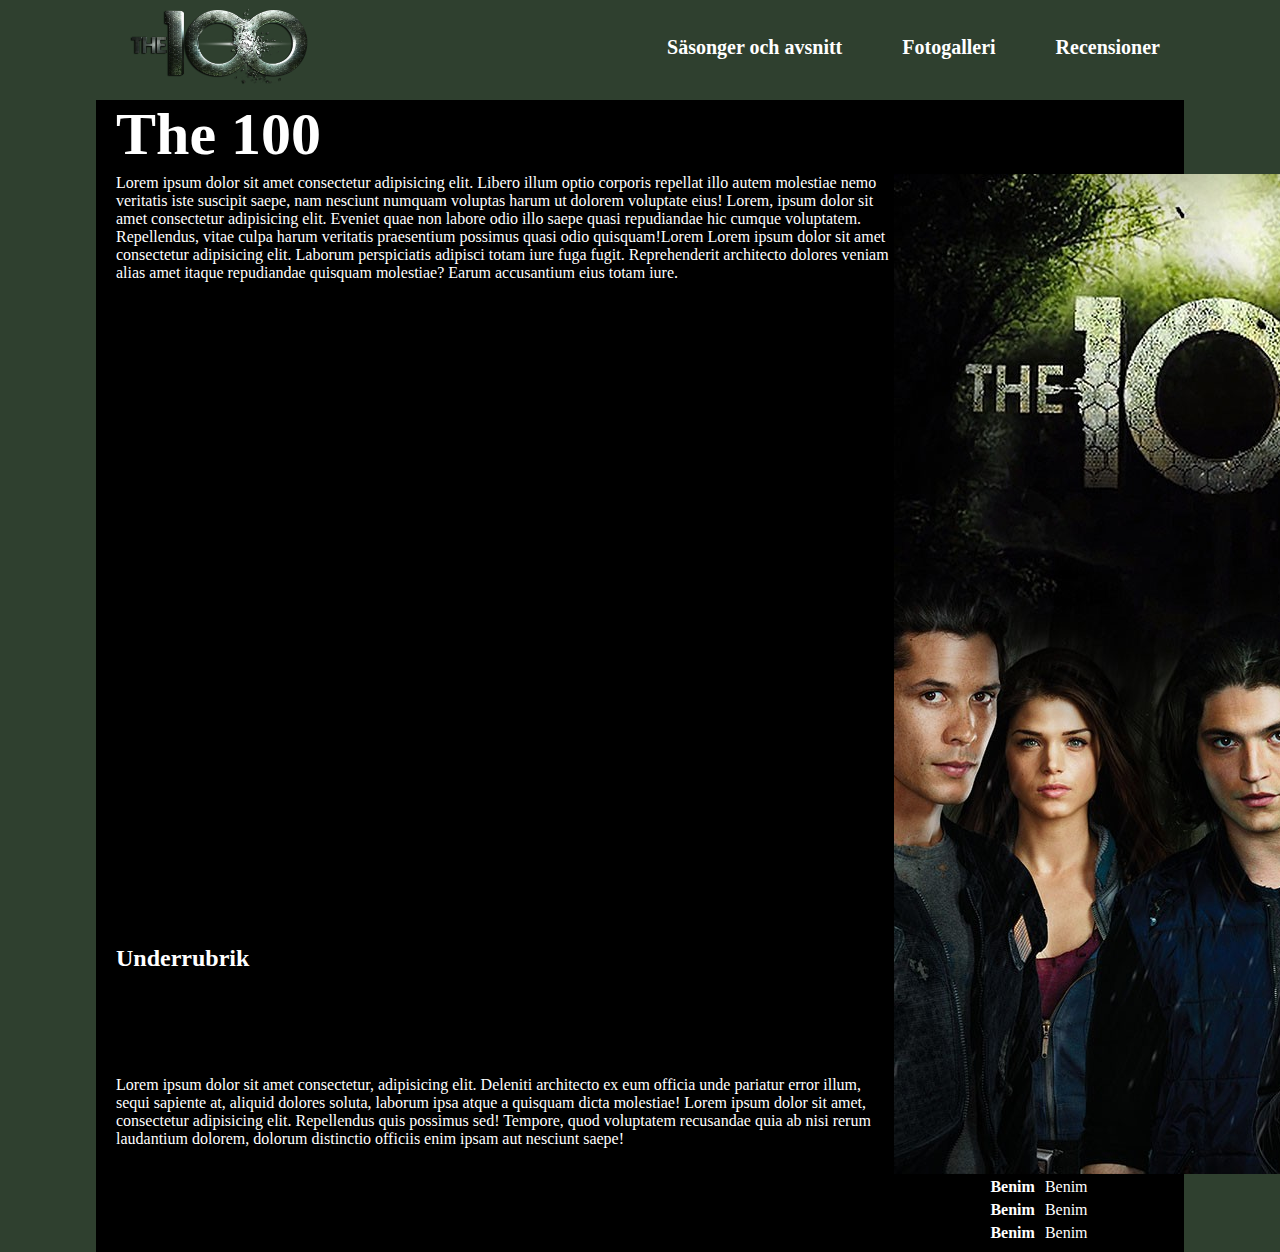
==== index.html @ 24e162e0 "V.4" ====
<!DOCTYPE html>
<html lang="en">
<head>
    <link rel="stylesheet" href="style.css">
    <meta charset="UTF-8">
    <meta http-equiv="X-UA-Compatible" content="IE=edge">
    <meta name="viewport" content="width=device-width, initial-scale=1.0">
    <title>The 100</title>
</head>
<body>
    <header>
        <nav class="navbar">
            <a href="indexthe100.html" class="nav-branding"> <img id="logo" src="img/thehundredlogo.jpg" alt="The 100 logo"></a>
                
                <ul class="nav-menu">
                    <li class="nav-item">
                        <a class="nav-link" href="säsongerochavsnitt.html">Säsonger och avsnitt</a>
                    </li>
                    <li class="nav-item">
                        <a class="nav-link" href="#">Fotogalleri</a>
                    </li>
                    <li class="nav-item" >
                        <a class="nav-link" href="recensioner.html">Recensioner</a>
                    </li>
                </ul>
                <div class="hamburger">
                    <span class="bar"></span>
                    <span class="bar"></span>
                    <span class="bar"></span> 
                </div>
        </nav>
    </header>

    <section class="content">
        <h1 class="master-title">
            The 100
        </h1>
        <div class="content-text">
            
            <p class="brödtext1">
            Lorem ipsum dolor sit amet consectetur adipisicing elit. Libero illum optio corporis repellat illo autem molestiae nemo veritatis iste suscipit saepe, nam nesciunt numquam voluptas harum ut dolorem voluptate eius! Lorem, ipsum dolor sit amet consectetur adipisicing elit. Eveniet quae non labore odio illo saepe quasi repudiandae hic cumque voluptatem. Repellendus, vitae culpa harum veritatis praesentium possimus quasi odio quisquam!Lorem Lorem ipsum dolor sit amet consectetur adipisicing elit. Laborum perspiciatis adipisci totam iure fuga fugit. Reprehenderit architecto dolores veniam alias amet itaque repudiandae quisquam molestiae? Earum accusantium eius totam iure.
        </p> 
        <h2 class="underrubrik">
            Underrubrik
        </h2>
        <p class="brödtext2">
            Lorem ipsum dolor sit amet consectetur, adipisicing elit. Deleniti architecto ex eum officia unde pariatur error illum, sequi sapiente at, aliquid dolores soluta, laborum ipsa atque a quisquam dicta molestiae! Lorem ipsum dolor sit amet, consectetur adipisicing elit. Repellendus quis possimus sed! Tempore, quod voluptatem recusandae quia ab nisi rerum laudantium dolorem, dolorum distinctio officiis enim ipsam aut nesciunt saepe!
        </p>
        <div class="trailer1"><iframe width="100%" height="100%" src="https://www.youtube.com/embed/ia1Fbg96vL0" title="The 100 Trailer" frameborder="0" allow="accelerometer; autoplay; clipboard-write; encrypted-media; gyroscope; picture-in-picture" allowfullscreen></iframe></div>
        
        </div>   
        <div class="aside">

            <div class="aside-rubrik">
                <img src="/img/1frontpagethe100.jpg">
            <ul class="aside-content">
                <li class="aside-vänster"class="aside-ett">Benim</li>
                <li class="aside-höger" class="aside-två">Benim</li>
                <li class="aside-vänster" class="aside-tre" >Benim</li>
                <li class="aside-höger" class="aside-fyra">Benim</li>
                <li class="aside-vänster"class="aside-fem">Benim</li>
                <li class="aside-höger" class="aside-sex">Benim</li>

            </ul>

            </div>
        </div>
    </section>


    <script src="script.js"></script>

</body>
</html>
---- style.css ----
*{
    padding: 0;
    margin: 0;
    box-sizing: border-box;
}
li{
    list-style: none;
}
body{
    background-color: rgb(47, 64, 47);

}
header{
    background-color: rgb(47, 64, 47);
    margin-left: 7.5%;
    margin-right: 7.5%;
    font-weight: 800;
    font-size: 20px;
    position: fixed;
    width: 85%;
    z-index: 1;
}

a{
    color: white;
    text-decoration: none;
}
.navbar{
    min-height: 70px;
    display: flex;
    justify-content: space-between;
    align-items: center;
    padding: 0 24px;
}
.nav-menu{
    display: flex;
    justify-content: space-between;
    align-items: center;
    gap: 60px;
}


.nav-link{
    transition: 0.3s ease;
}
.nav-link:hover{
    color: dodgerblue;
}

.hamburger{
    display: none;
    cursor: pointer;
}

.bar{
    display: block;
    width: 25px;
    height: 3px;
    margin: 5px auto;
    -webkit-transition: all 0.3s ease-in-out;
    transition: all 0.3s ease-in-out;
    background-color: white;
}



#logo{
    width: 180px;
    display: flex;
    justify-content: center;
    margin: 5%;

}
.content-text{
    margin-left: 20px;
}
.underrubrik{
    margin: 0%;
    margin-top: 15px;
}
.content{
    background-color: black;
    color: white;
    display: grid;
    row-gap: 5px;
    column-gap: 5px;
    grid-template-columns: 1fr 290px;
    grid-template-rows: auto auto;
    margin-left: 7.5%;
    margin-right: 7.5%;    
    top: 100px;
    position: absolute;
}
.content-text {
    grid-column: 1;
    grid-row: 2;
    display: grid;
    grid-template-columns: 1fr 1fr;
    grid-template-rows: auto auto;
}
.master-title{
    font-size: 60px;
    font-weight: 800;
    margin: 0%;
    margin-left: 20px;
    grid-template-columns: 1, -2;
}
.brödtext1{
    grid-column: 1/-1;
}
.underrubrik{
    grid-column: 1/-1;
    grid-row: 3;
}
.brödtext2{
    grid-column: 1/-1;
    grid-row: 4;
}
.trailer1{
    grid-column: 1/-1;
    grid-row: 2;
    margin: 10px;
    margin-bottom: 30px;
    height: 400px;
}
.aside{
    grid-column: 2;
    grid-row: 2/3;
}
.aside-content{
    display: grid;

    grid-template-columns: 3;
    grid-template-rows: 4;
    column-gap: 10px;
    row-gap: 5px;
    margin-bottom: 10px;


}

.aside-vänster{
    display: flex;
    justify-content: end;
    font-weight: 800;
    grid-column: 1/2;

}
.aside-höger{
    grid-column: 2/3;
}

@media (max-width: 950px){
    header{
        margin: 0;
    }
    .nab
    {
        position: fixed;
    }
    .content {
        margin: 0;
    }
    header{
        width: 100%;
    }

}

@media(max-width:750px){
    .hamburger{
        display: block;
    }

    .hamburger.active .bar:nth-child(2){
        opacity: 0;
    }
    .hamburger.active .bar:nth-child(1){
        transform: translateY(8px) rotate(45deg);
    } 
    .hamburger.active .bar:nth-child(3){
        transform: translateY(-8px) rotate(-45deg);
    }

    .nav-menu{
        position: fixed;
        left: -100%;
        top: 90px;
        gap: 0;
        flex-direction: column;
        background-color: rgb(47, 64, 47);
        width: 100%;
        text-align: center;
        transition: 0.3s;
    }
    .nav-item{
        margin: 16px 0;
    }

    .nav-menu.active{
        left: 0;
    }
}

@media (max-width: 680px) {
    .content{
      
       grid-template-columns: 1fr
    }
   
    .content-text{
        grid-column: ;
    }
    .aside{
        grid-column: 1/2;
        grid-row: 4;
    }
    .master-title{
        margin-left: 2.5%;
        margin-right: 2.5%;
        display: flex;
        justify-content: center;
    }
    .underrubrik{
        margin-left: 2.5%;
        margin-right: 2.5%;
        display: flex;
        justify-content: center;
    }
    .trailer1{
        display: flex;
        justify-content: center;
        height: 90%;
    }
    .content-text{
        margin-left: 2.5%;
        margin-right: 2.5%;    }
}
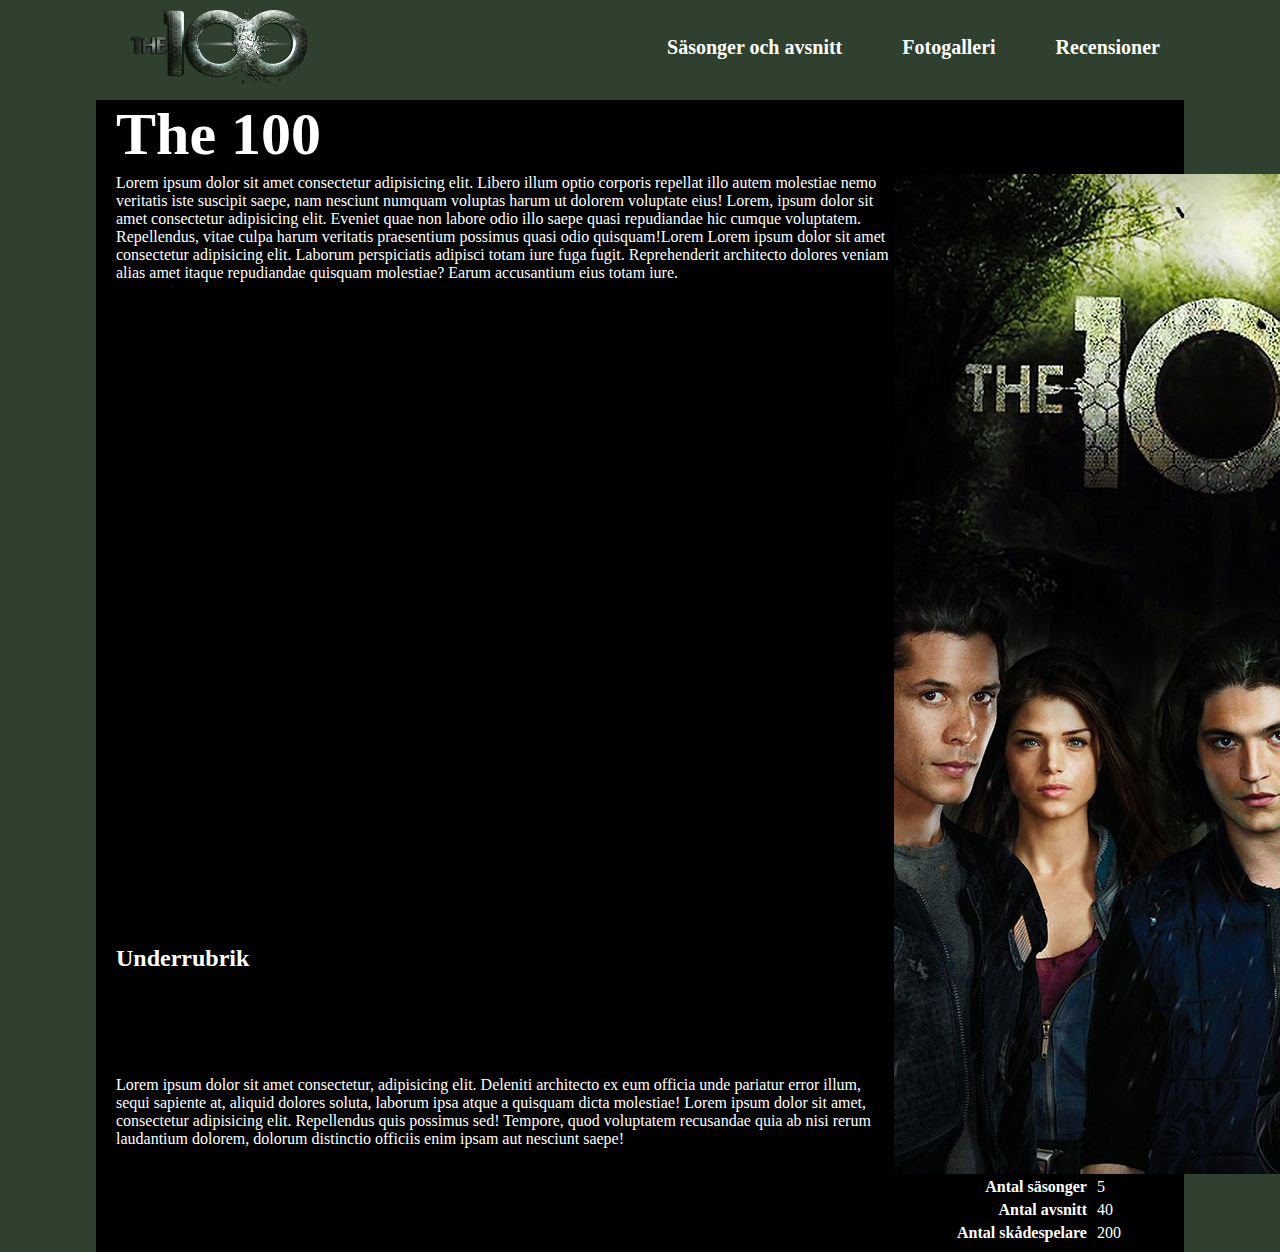
==== commit 2500e827: "V.7" ====
--- a/index.html
+++ b/index.html
@@ -9,10 +9,10 @@
 </head>
 <body>
     <header>
-        <nav class="navbar">
-            <a href="indexthe100.html" class="nav-branding"> <img id="logo" src="img/thehundredlogo.jpg" alt="The 100 logo"></a>
+        <nav class="navbar"> <!-- Hemsidans navigeringsmeny och rubrik-->
+            <a href="index.html" class="nav-branding"> <img id="logo" src="img/thehundredlogo.jpg" alt="The 100 logo"></a> <!--Rubrik, bild på seriens logga-->
                 
-                <ul class="nav-menu">
+                <ul class="nav-menu"> <!--Själva navigeringmenyn, lista på allt innehåll-->
                     <li class="nav-item">
                         <a class="nav-link" href="säsongerochavsnitt.html">Säsonger och avsnitt</a>
                     </li>
@@ -23,7 +23,7 @@
                         <a class="nav-link" href="recensioner.html">Recensioner</a>
                     </li>
                 </ul>
-                <div class="hamburger">
+                <div class="hamburger"> <!--Hamburgarmenyn ikonen-->
                     <span class="bar"></span>
                     <span class="bar"></span>
                     <span class="bar"></span> 
@@ -31,35 +31,35 @@
         </nav>
     </header>
 
-    <section class="content">
-        <h1 class="master-title">
+    <section class="content"><!--Innehållet på hemsidan, all text och bilder-->
+        <h1 class="master-title"><!--Huvudrubrik för innehållet-->
             The 100
         </h1>
         <div class="content-text">
             
-            <p class="brödtext1">
+            <p class="brödtext1"> <!--Brödtext-->
             Lorem ipsum dolor sit amet consectetur adipisicing elit. Libero illum optio corporis repellat illo autem molestiae nemo veritatis iste suscipit saepe, nam nesciunt numquam voluptas harum ut dolorem voluptate eius! Lorem, ipsum dolor sit amet consectetur adipisicing elit. Eveniet quae non labore odio illo saepe quasi repudiandae hic cumque voluptatem. Repellendus, vitae culpa harum veritatis praesentium possimus quasi odio quisquam!Lorem Lorem ipsum dolor sit amet consectetur adipisicing elit. Laborum perspiciatis adipisci totam iure fuga fugit. Reprehenderit architecto dolores veniam alias amet itaque repudiandae quisquam molestiae? Earum accusantium eius totam iure.
         </p> 
-        <h2 class="underrubrik">
+        <h2 class="underrubrik"><!--Underrubrik-->
             Underrubrik
         </h2>
-        <p class="brödtext2">
+        <p class="brödtext2"><!--Brödtext-->
             Lorem ipsum dolor sit amet consectetur, adipisicing elit. Deleniti architecto ex eum officia unde pariatur error illum, sequi sapiente at, aliquid dolores soluta, laborum ipsa atque a quisquam dicta molestiae! Lorem ipsum dolor sit amet, consectetur adipisicing elit. Repellendus quis possimus sed! Tempore, quod voluptatem recusandae quia ab nisi rerum laudantium dolorem, dolorum distinctio officiis enim ipsam aut nesciunt saepe!
         </p>
         <div class="trailer1"><iframe width="100%" height="100%" src="https://www.youtube.com/embed/ia1Fbg96vL0" title="The 100 Trailer" frameborder="0" allow="accelerometer; autoplay; clipboard-write; encrypted-media; gyroscope; picture-in-picture" allowfullscreen></iframe></div>
         
         </div>   
-        <div class="aside">
+        <div class="aside"><!--Kortfattad information om serien-->
 
             <div class="aside-rubrik">
-                <img src="/img/1frontpagethe100.jpg">
+                <img src="img/1frontpagethe100.jpg">
             <ul class="aside-content">
-                <li class="aside-vänster"class="aside-ett">Benim</li>
-                <li class="aside-höger" class="aside-två">Benim</li>
-                <li class="aside-vänster" class="aside-tre" >Benim</li>
-                <li class="aside-höger" class="aside-fyra">Benim</li>
-                <li class="aside-vänster"class="aside-fem">Benim</li>
-                <li class="aside-höger" class="aside-sex">Benim</li>
+                <li class="aside-vänster"class="aside-ett">Antal säsonger</li>
+                <li class="aside-höger" class="aside-två">5</li>
+                <li class="aside-vänster" class="aside-tre" >Antal avsnitt</li>
+                <li class="aside-höger" class="aside-fyra">40</li>
+                <li class="aside-vänster"class="aside-fem">Antal skådespelare</li>
+                <li class="aside-höger" class="aside-sex">200</li>
 
             </ul>
 
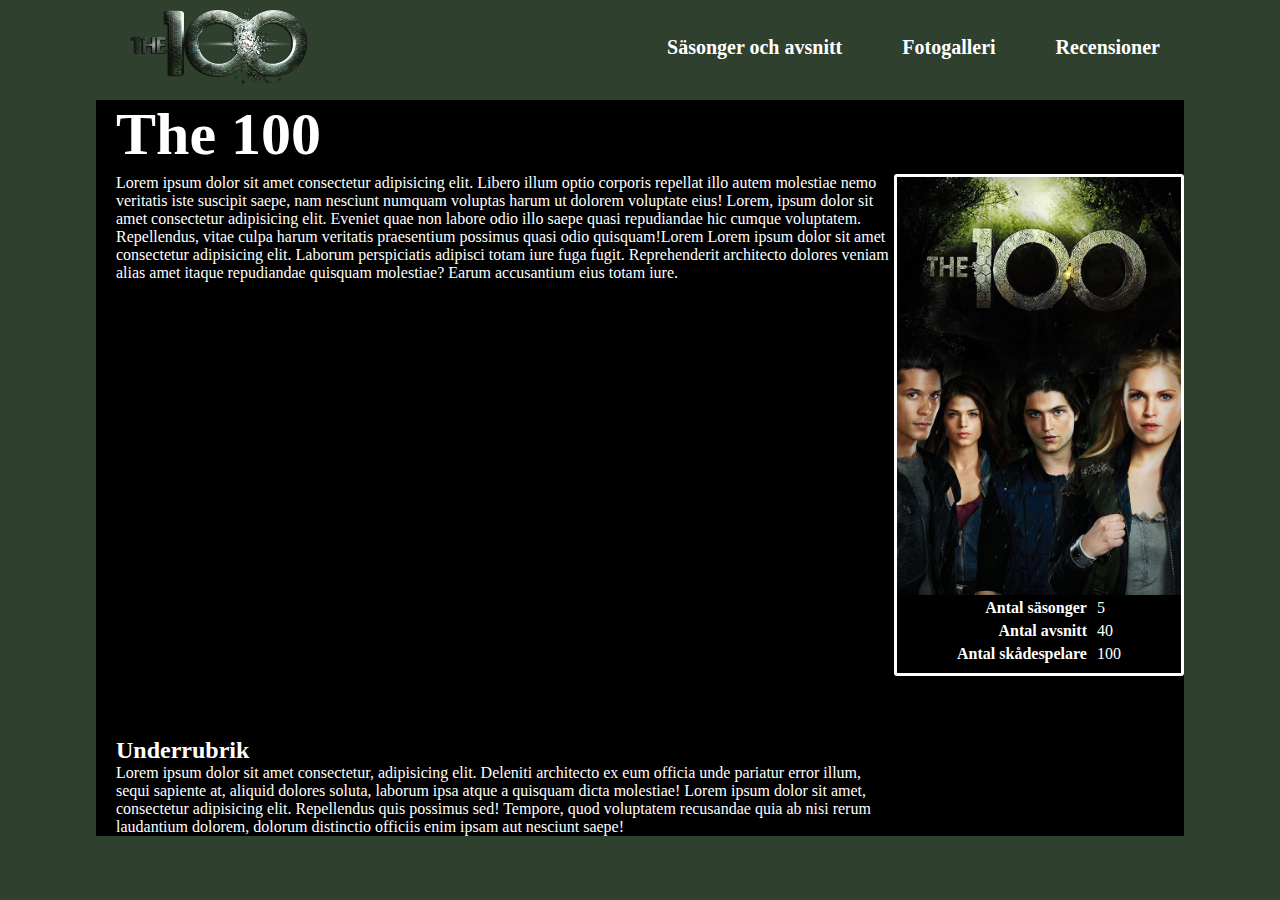
==== commit e9e49596: "V.8" ====
--- a/index.html
+++ b/index.html
@@ -46,20 +46,20 @@
         <p class="brödtext2"><!--Brödtext-->
             Lorem ipsum dolor sit amet consectetur, adipisicing elit. Deleniti architecto ex eum officia unde pariatur error illum, sequi sapiente at, aliquid dolores soluta, laborum ipsa atque a quisquam dicta molestiae! Lorem ipsum dolor sit amet, consectetur adipisicing elit. Repellendus quis possimus sed! Tempore, quod voluptatem recusandae quia ab nisi rerum laudantium dolorem, dolorum distinctio officiis enim ipsam aut nesciunt saepe!
         </p>
-        <div class="trailer1"><iframe width="100%" height="100%" src="https://www.youtube.com/embed/ia1Fbg96vL0" title="The 100 Trailer" frameborder="0" allow="accelerometer; autoplay; clipboard-write; encrypted-media; gyroscope; picture-in-picture" allowfullscreen></iframe></div>
+        <div class="trailer1"><iframe width="100%" height="100%" src="https://www.youtube.com/embed/ia1Fbg96vL0" title="The 100 Trailer" frameborder="0" allow="accelerometer; autoplay; clipboard-write; encrypted-media; gyroscope; picture-in-picture" allowfullscreen> </iframe></div>
         
         </div>   
         <div class="aside"><!--Kortfattad information om serien-->
 
             <div class="aside-rubrik">
-                <img src="img/1frontpagethe100.jpg">
+                <img src="img/1frontpagethe100.jpg" width="100%" class="aside-picture">
             <ul class="aside-content">
                 <li class="aside-vänster"class="aside-ett">Antal säsonger</li>
                 <li class="aside-höger" class="aside-två">5</li>
                 <li class="aside-vänster" class="aside-tre" >Antal avsnitt</li>
                 <li class="aside-höger" class="aside-fyra">40</li>
                 <li class="aside-vänster"class="aside-fem">Antal skådespelare</li>
-                <li class="aside-höger" class="aside-sex">200</li>
+                <li class="aside-höger" class="aside-sex">100</li>
 
             </ul>
 
--- a/style.css
+++ b/style.css
@@ -128,6 +128,15 @@
     grid-column: 2;
     grid-row: 2/3;
 }
+.aside-rubrik{
+    border-style: solid;
+    border-color: white;
+    border-radius: 3px;
+    border-width: 3px;
+}
+.aside-picture{
+    position:relative;
+}
 .aside-content{
     display: grid;
 
@@ -136,8 +145,6 @@
     column-gap: 10px;
     row-gap: 5px;
     margin-bottom: 10px;
-
-
 }
 
 .aside-vänster{
@@ -210,7 +217,7 @@
     }
    
     .content-text{
-        grid-column: ;
+        grid-column: 1;
     }
     .aside{
         grid-column: 1/2;
